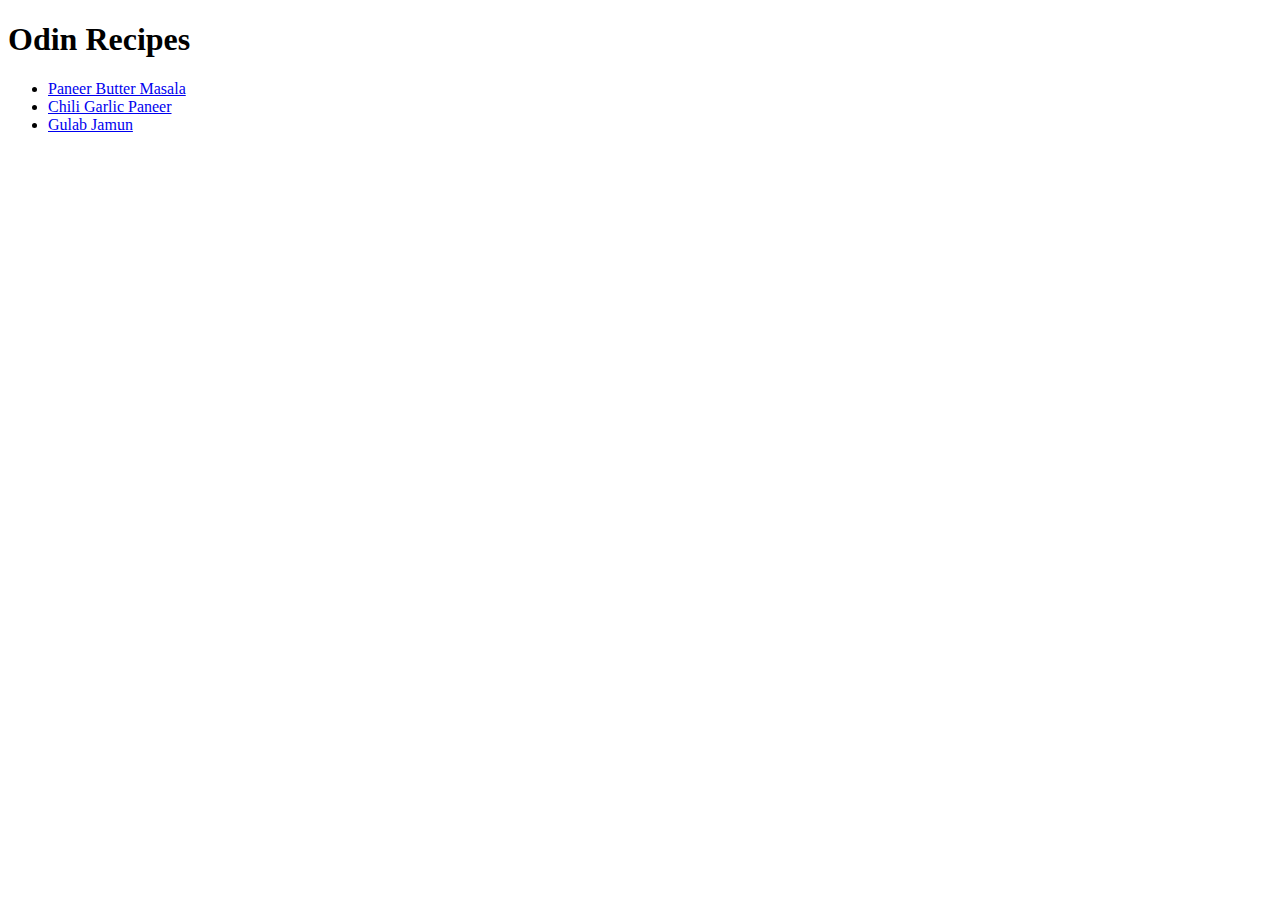
==== index.html @ 90540437 "Added all html files" ====
<!DOCTYPE html>
<html lang="en">
<head>
    <meta charset="UTF-8">
    <meta name="viewport" content="width=device-width, initial-scale=1.0">
    <title>Odin Recipes</title>
</head>
<body>
    <h1>Odin Recipes</h1>
    <ul>
        <li><a href="./recipes/paneer-butter-masala.html">Paneer Butter Masala</a></li>
        <li><a href="./recipes/chili-garlic-paneer.html">Chili Garlic Paneer</a></li>
        <li><a href="./recipes/gulab-jamun.html">Gulab Jamun</a></li>
    </ul>    
</body>
</html>
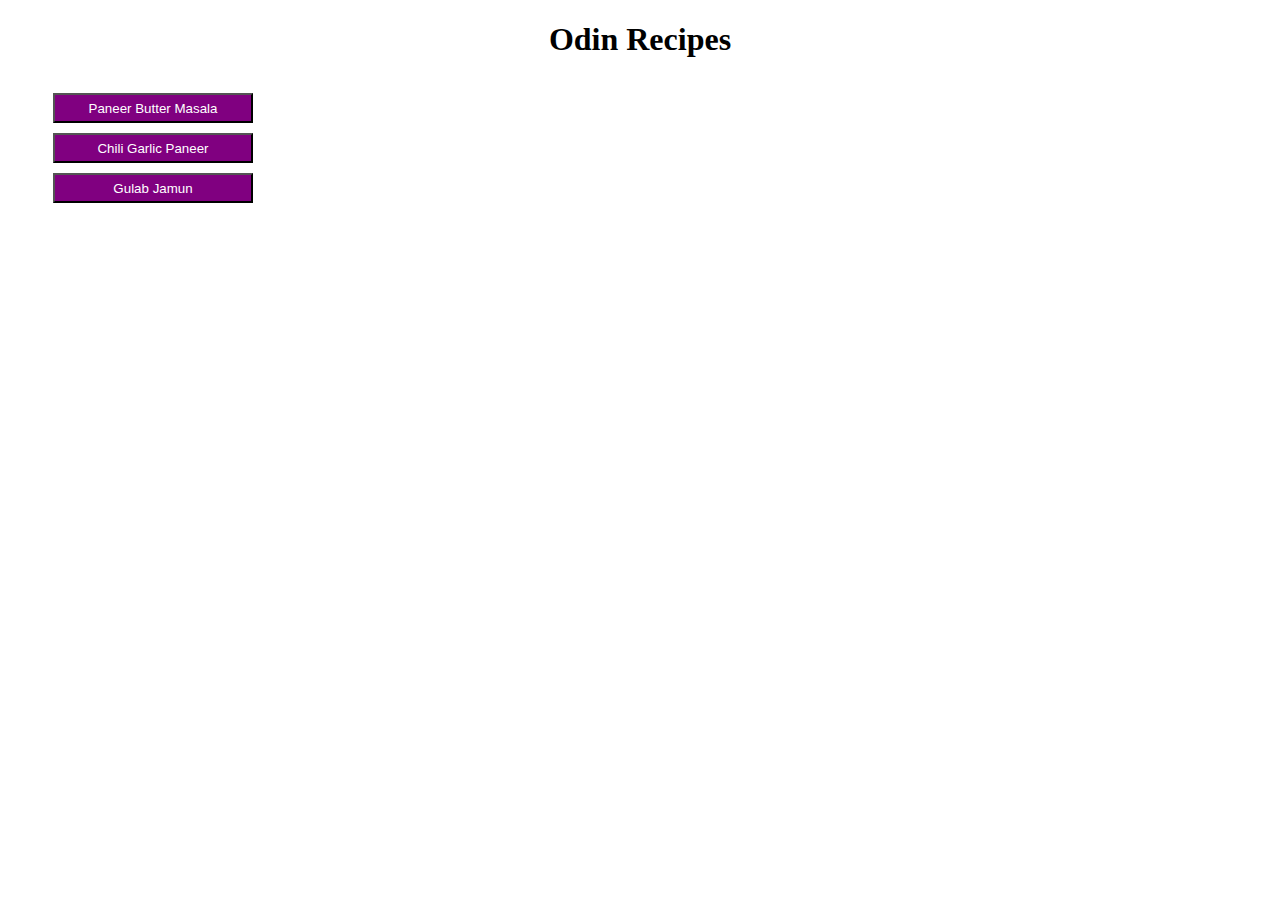
==== commit 7c03966e: "Added styles.css to index.html" ====
--- a/index.html
+++ b/index.html
@@ -4,13 +4,14 @@
     <meta charset="UTF-8">
     <meta name="viewport" content="width=device-width, initial-scale=1.0">
     <title>Odin Recipes</title>
+    <link rel="stylesheet" href="./css/styles.css">
 </head>
 <body>
     <h1>Odin Recipes</h1>
     <ul>
-        <li><a href="./recipes/paneer-butter-masala.html">Paneer Butter Masala</a></li>
-        <li><a href="./recipes/chili-garlic-paneer.html">Chili Garlic Paneer</a></li>
-        <li><a href="./recipes/gulab-jamun.html">Gulab Jamun</a></li>
+        <li><button><a href="./recipes/paneer-butter-masala.html">Paneer Butter Masala</a></button></li>
+        <li><button><a href="./recipes/chili-garlic-paneer.html">Chili Garlic Paneer</a></button></li>
+        <li><button><a href="./recipes/gulab-jamun.html">Gulab Jamun</a></button></li>
     </ul>    
 </body>
 </html>--- a/css/styles.css
+++ b/css/styles.css
@@ -0,0 +1,24 @@
+* {
+    color: black;
+}
+
+h1 {
+    text-align: center;
+}
+
+ul {
+    list-style-type: none;
+    margin-top: 30px;
+}
+
+a {
+    text-decoration: none;
+    color: white;
+}
+
+button {
+    background-color: purple;
+    width: 200px;
+    height: 30px;
+    margin: 5px;
+}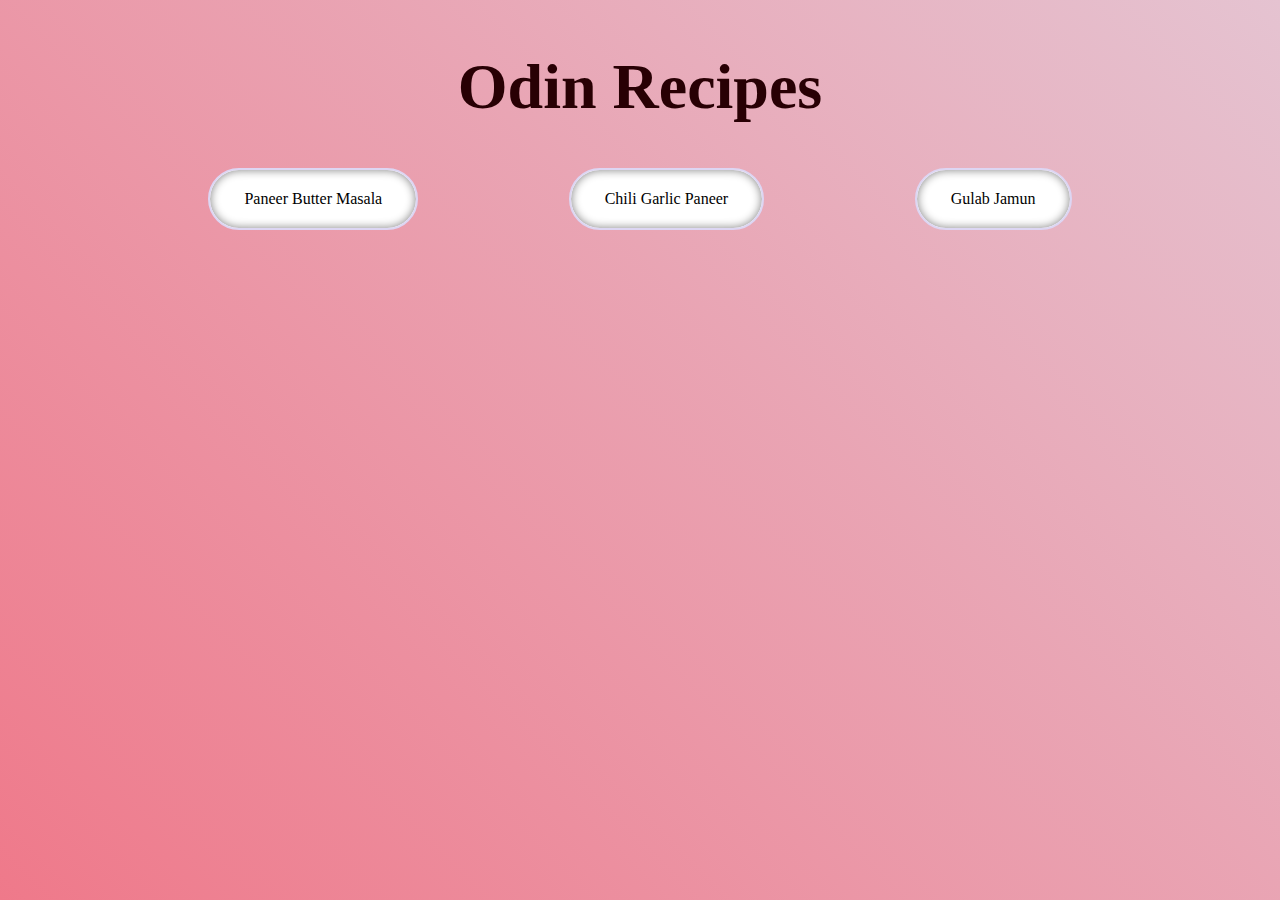
==== commit 63a8ec41: "Add styles to all pages" ====
--- a/index.html
+++ b/index.html
@@ -7,11 +7,15 @@
     <link rel="stylesheet" href="./css/styles.css">
 </head>
 <body>
-    <h1>Odin Recipes</h1>
-    <ul>
-        <li><button><a href="./recipes/paneer-butter-masala.html">Paneer Butter Masala</a></button></li>
-        <li><button><a href="./recipes/chili-garlic-paneer.html">Chili Garlic Paneer</a></button></li>
-        <li><button><a href="./recipes/gulab-jamun.html">Gulab Jamun</a></button></li>
-    </ul>    
+    <div class="bg">
+        <div class="content">
+            <h1 class="main-title">Odin Recipes</h1>
+            <ul class="list">
+                <li class="list-item"><a class="btn" href="./recipes/paneer-butter-masala.html">Paneer Butter Masala</a></li>
+                <li class="list-item"><a class="btn" href="./recipes/chili-garlic-paneer.html">Chili Garlic Paneer</a></li>
+                <li class="list-item"><a class="btn" href="./recipes/gulab-jamun.html">Gulab Jamun</a></li>
+            </ul> 
+        </div>
+    </div>   
 </body>
 </html>--- a/css/styles.css
+++ b/css/styles.css
@@ -1,24 +1,73 @@
 * {
     color: black;
+    font-family: Georgia, 'Times New Roman', Times, serif;
+    /* border: 2px solid red; */
+    --primary-col: #EF798A;
+    --secondary-col: #E5C3D1;
+    --heading-col: #280004;
+    --heading-hov: #000000;
+    --hover-prim: #03F7EB;
+    --hover-sec: #F0F66E;
 }
 
-h1 {
-    text-align: center;
+body {
+    margin: 0;
+    padding: 0;
+    overflow: hidden;
 }
 
-ul {
-    list-style-type: none;
-    margin-top: 30px;
+.bg {
+    width: 100vw;
+    height: 100vh;
+    background: linear-gradient(45deg, var(--primary-col), var(--secondary-col));
 }
 
-a {
-    text-decoration: none;
-    color: white;
+.content {
+    z-index: 1;
+    position: relative;
+    padding: 20px;
+
 }
 
-button {
-    background-color: purple;
-    width: 200px;
-    height: 30px;
-    margin: 5px;
+.main-title {
+    margin: 30px;
+    text-align: center;
+    font-size: 4rem;
+    text-decoration-line: none;
+    color: var(--heading-col);
+    cursor: pointer;
+}
+
+.main-title:hover {
+    color: var(--heading-hov);
+    transition: color 0.2s ease-out;
+}
+
+.list {
+    list-style-type: none;
+    display: flex;
+    align-items: center;
+    justify-content: space-evenly;
+    padding: 10px 40px;
+}
+
+.btn {
+    display: inline-block;
+    background-color: white;
+    padding: 20px 34px;
+    margin: 4px 2px;
+    text-decoration: none;
+    text-align: center;
+    cursor: pointer;
+    border-radius: 50px;
+    box-shadow: inset 0px 0px 10px grey;
+    font-weight: normal;
+    border: 2px solid #ddd6f3;
+}
+
+.btn:hover {
+    box-shadow: inset 0px 0px 10px gray, 5px 5px 5px var(--hover-prim), -5px -5px 5px var(--hover-sec);
+    transition: box-shadow 0.3s ease-out;
+    border: 2px solid black;
+    transition: border 0.3s ease-out;
 }